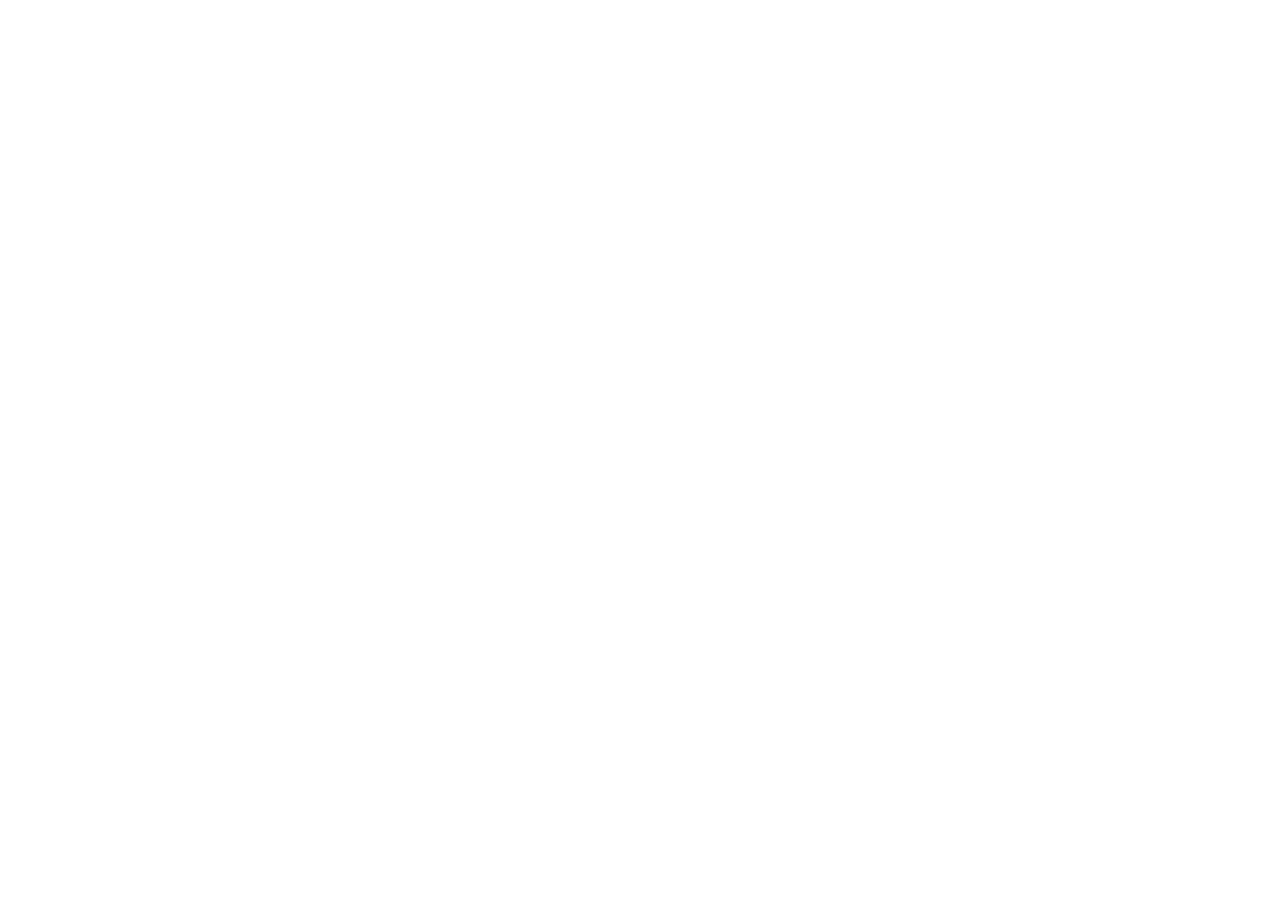
==== Css-Animation-WDS/index.html @ 7fdae0b4 "create new file" ====
<!DOCTYPE html>
<html lang="en">
<head>
    <meta charset="UTF-8">
    <meta http-equiv="X-UA-Compatible" content="IE=edge">
    <meta name="viewport" content="width=device-width, initial-scale=1.0">
    <link rel="stylesheet" href="style.css">
    <title>Document</title>
</head>
<body>
    
</body>
</html>
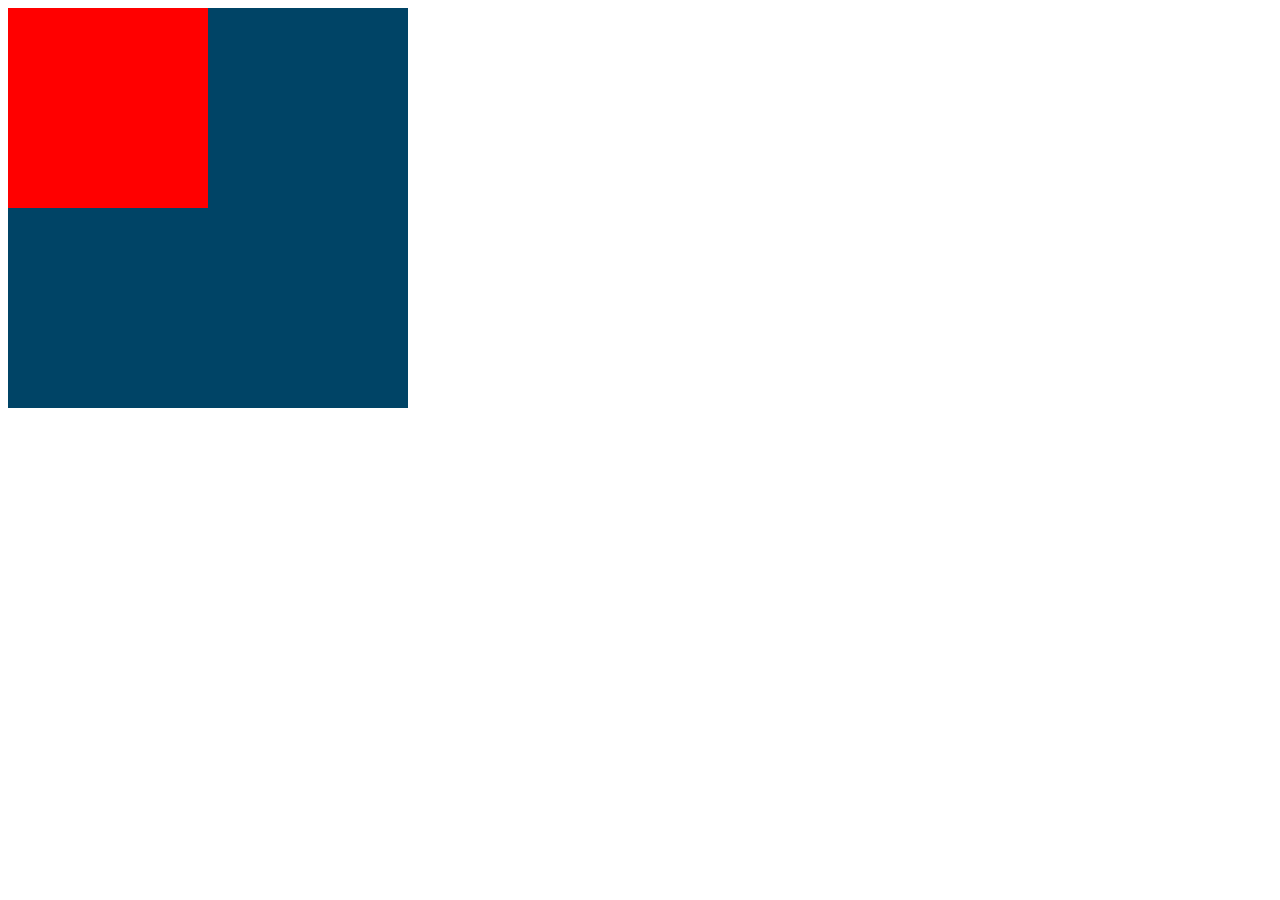
==== commit 31b725ae: "commit" ====
--- a/Css-Animation-WDS/index.html
+++ b/Css-Animation-WDS/index.html
@@ -8,6 +8,8 @@
     <title>Document</title>
 </head>
 <body>
-    
+    <div class="parent">
+        <div class="child"></div>
+    </div>
 </body>
 </html>--- a/Css-Animation-WDS/style.css
+++ b/Css-Animation-WDS/style.css
@@ -0,0 +1,17 @@
+.parent {
+    background-color: hsla(200, 100%, 20%);
+    height: 400px;
+    width: 400px;
+}
+
+.child {
+    background-color: red;
+    height: 50%;
+    width: 50%;
+}
+
+.parent:hover .child {
+    transform: translateX(100%);
+}
+
+
